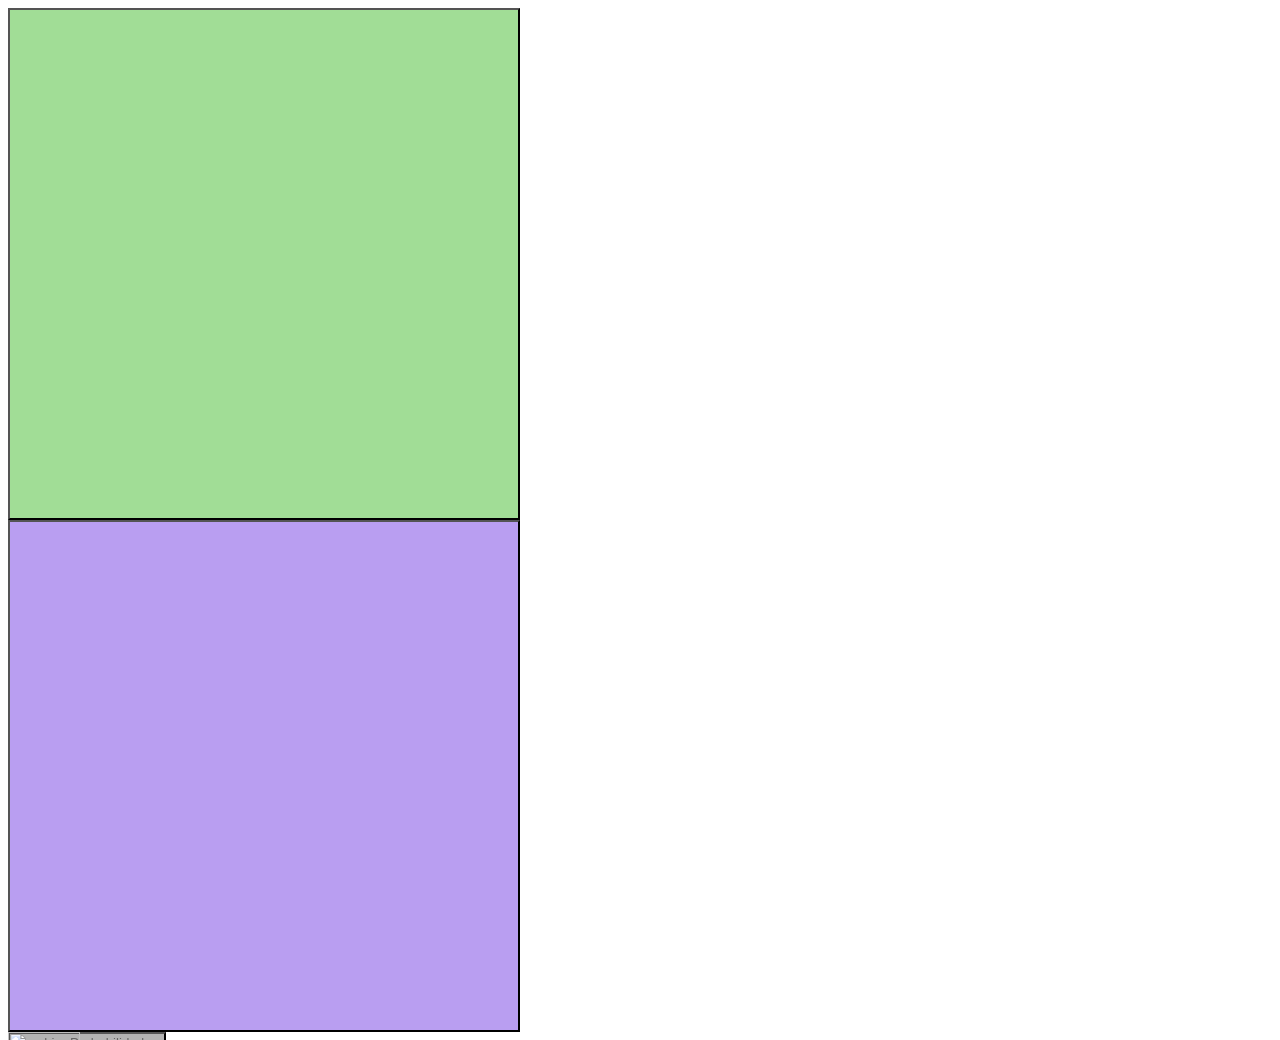
==== pvz_index.html @ a8fe3707 "First" ====
<!DOCTYPE html>
<html lang="es">
    <head>
        <meta charset="UTF-8">
        <meta http-equiv="X-UA-Compatible" content="IE=edge">
        <meta name="viewport" content="width=device-width, initial-scale=1.0">
            <link href="../Wold Global/rem_def.css" rel="stylesheet"/>
            <link href="./pvz_styles.css" rel="stylesheet"/>
            <link rel="icon" type="image/png" href="./images/misc/webicon.png" />
        <title>PvZ: BfN Character Randomizer!</title>
    </head>

    <!-- Body -->
    <body class="flex-row width-100vw height-100vh flex-justify-evenly flex-align-center background-repeat-not">
        
        <button id="plants-btn" class="no-selectable font-size-72px border-disable flex-column-r flex-justify-center flex-align-center">
        </button>

        <button id="zombies-btn" class="no-selectable font-size-72px border-disable flex-column-r flex-justify-center flex-align-center">
        </button>

        <button id="settings-btn" class="no-selectable font-size-24px bold-text border-disable padding-v-12px">Cambiar Probabilidades</button>
        
        <div id="title" class="flex-row flex-align-start">

            <img src="./images/misc/team_1.png" class="img-team-title"/>

            <div id="timer-container" class="bold-text flex-column flex-justify-center flex-align-center padding-v-6px padding-h-12px">
                <span style="margin-bottom: 8px;">Next character in:</span>
                <span id="timer-display" class="no-selectable bold-text">loading...</span>
            </div>

            <img src="./images/misc/team_2.png" class="img-team-title"/>

        </div>

        <!-- Menu -->
        <div id="menu-container" class="width-100vw height-100vh flex-row flex-justify-center flex-align-center" style="visibility: hidden;">
            <button class="menu-button border-disable" onclick="prev_menu()"> < </button>
            <form id="menu" class="flex-row flex-justify-between" style="margin-top: 16px;">

                <!-- PLANTS TABLE -->
                <table class="menu-table font-size-20px bold-text flex-column flex-align-center" style="display: flex">
                    <thead>
                        <td> <img src="./images/misc/team_1.png" class="img-team-icon"/> </td>
                        <td> <span class="menu-title" > Equipo </span> </td>
                        <td> <span class="menu-title text-shadow" style="color: #63c750;"> PLANTAS: </span> </td>
                    </thead>

                    <tr> <td> <img src="./images/character/icons/plants1.png" class="img-char-icon"/> </td>
                        <td> <span class="char-name">Chicharito</span> </td>
                        <td> <input class="plants-probability-input" type="range" step="10" list="tickmarks" /> </td> </tr>

                    <tr> <td> <img src="./images/character/icons/plants2.png" class="img-char-icon"/> </td>
                        <td> <span class="char-name">Planta carnívora</span> </td>
                        <td> <input class="plants-probability-input" type="range" step="10" list="tickmarks" /> </td> </tr>

                    <tr> <td> <img src="./images/character/icons/plants3.png" class="img-char-icon"/> </td>
                        <td> <span class="char-name">Coronel Elote</span> </td>
                        <td> <input class="plants-probability-input" type="range" step="10" list="tickmarks" /> </td> </tr>

                    <tr> <td> <img src="./images/character/icons/plants4.png" class="img-char-icon"/> </td>
                        <td> <span class="char-name">Champi Nocturna</span> </td>
                        <td> <input class="plants-probability-input" type="range" step="10" list="tickmarks" /> </td> </tr>

                    <tr> <td> <img src="./images/character/icons/plants5.png" class="img-char-icon"/> </td>
                        <td> <span class="char-name">Boca de dragón</span> </td>
                        <td> <input class="plants-probability-input" type="range" step="10" list="tickmarks" /> </td> </tr>

                    <tr> <td> <img src="./images/character/icons/plants6.png" class="img-char-icon"/> </td>
                        <td> <span class="char-name">Cactus</span> </td>
                        <td> <input class="plants-probability-input" type="range" step="10" list="tickmarks" /> </td> </tr>
                    
                    <tr> <td> <img src="./images/character/icons/plants7.png" class="img-char-icon"/> </td>
                        <td> <span class="char-name">Naranjo</span> </td>
                        <td> <input class="plants-probability-input" type="range" step="10" list="tickmarks" /> </td> </tr>

                    <tr> <td> <img src="./images/character/icons/plants8.png" class="img-char-icon"/> </td>
                        <td> <span class="char-name">Bellota</span> </td>
                        <td> <input class="plants-probability-input" type="range" step="10" list="tickmarks" /> </td> </tr>

                    <tr> <td> <img src="./images/character/icons/plants9.png" class="img-char-icon"/> </td>
                        <td> <span class="char-name">Girasol</span> </td>
                        <td> <input class="plants-probability-input" type="range" step="10" list="tickmarks" /> </td> </tr>

                    <tr> <td> <img src="./images/character/icons/plants10.png" class="img-char-icon"/> </td>
                        <td> <span class="char-name">Rosa</span> </td>
                        <td> <input class="plants-probability-input" type="range" step="10" list="tickmarks" /> </td> </tr>

                    <tr> <td> <img src="./images/character/icons/plants11.png" class="img-char-icon"/> </td>
                        <td> <span class="char-name">Flor salvaje</span> </td>
                        <td> <input class="plants-probability-input" type="range" step="10" list="tickmarks" /> </td> </tr>

                </table>

                <!-- OPTIONS TABLE -->
                <div class="menu-table font-size-20px bold-text flex-column flex-align-stretch flex-justify-between margin-h-20px" style="display: none;" >

                    <div class="flex-row flex-justify-center flex-align-center"> <!-- ENCABEZADOS -->
                        <img src="./images/misc/options_icon.png" class="img-team-icon margin-h-6px"/>
                        <span class="menu-title text-shadow margin-h-6px" style="color: #868686;"> OPCIONES: </span> 
                    </div>

                    <!-- REPETIR PERSONAJE -->
                    <div class="flex flex-align-center flex-justify-center">
                        <label class="option-name">Repetir personaje anterior:&nbsp;</label>
                        <input id="repetir-personaje" type="checkbox" class="input-checkbox"/>
                    </div>

                    <!-- AUTO GENERAR --> 
                    <div class="flex-column">
                        <div class="flex flex-justify-center" style="margin-bottom: 10px;"> <label class="option-name">Auto-generar después de:</label> </div>
                        <div class="flex-column flex-align-center flex-justify-around">

                            <select id="generar-intervalo" class="font-size-18px" style="margin-bottom: 10px;">
                                <option value="0">Hacer clic</option>
                                <option value="0.08333">5 segundos</option>
                                <option value="0.5">30 segundos</option>
                                <option value="2">2 minutos</option>
                                <option value="3">3 minutos</option>
                                <option value="5">5 minutos</option>
                                <option value="8">8 minutos</option>
                                <option value="10">10 minutos</option>
                                <option value="12">12 minutos</option>
                                <option value="15">15 minutos</option>
                                <option value="20">20 minutos</option>
                                <option value="25">25 minutos</option>
                                <option value="30">30 minutos</option>
                            </select>

                            <button id="reset-timer" class="font-size-16px bold-text padding-v-8px padding-h-12px">
                                Reiniciar temporizador
                            </button>

                        </div>
                    </div>
                    

                    <!-- SELECCIONAR MEJORAS -->
                    <div class="flex-column flex-align-center">

                        <div style="margin-bottom: 12px;"> <label class="option-name">Auto-seleccionar sets:</label> </div>

                        <div>
                            <button name="sets" class="text-box-selected normal-text margin-h-12px font-size-20px">Set 1</button>
                            <button name="sets" class="text-box-selected normal-text margin-h-12px font-size-20px">Set 2</button>
                            <button name="sets" class="text-box-selected normal-text margin-h-12px font-size-20px">Set 3</button>
                        </div>

                    </div>

                    <!-- IMAGEN DE PERSONAJES -->
                    <div class="flex-column flex-align-center">
                        <div style="margin-bottom: 10px;"> <span class="option-name">Imagen de personajes: </span> </div>
                        <div>
                            <select id="imagen-personajes" class="font-size-18px">
                                <option value="classic">Clásica</option>
                                <option value="alt">Alterna</option>
                                <option value="real">Realista</option>
                                <option value="meme">Meme</option>
                                <option value="none">Sin imagen</option>
                            </select>
                        </div>
                    </div>
                    

                    <!-- IMAGEN DE FONDO -->
                    <div class="flex-column flex-align-center">
                        <div style="margin-bottom: 10px;"> <span class="option-name">Fondo de pantalla: </span> </div>
                        <div>
                            <select id="imagen-fondo" class="font-size-18px text-center">
                                <option value="random"> -- Fondo al azar -- </option>
                                <option value="none"> -- Sin fondo -- </option>
                                <optgroup label="Mapas Clásicos">
                                    <option value="classic_maps/planicies">Planicies Rocosas</option>
                                    <option value="classic_maps/fosil">Fósil Colosal</option>
                                    <option value="classic_maps/fabrica">Fábrica Z-Tech</option>
                                    <option value="classic_maps/ruinas">Ruinas Ruinosas</option>
                                    <option value="classic_maps/puerto">Puerto Presión</option>
                                    <option value="classic_maps/calle">Calle Margarita</option>
                                    <option value="classic_maps/baba">Babarreserva Z-Tech</option>
                                </optgroup>
                                <optgroup label="Mapas Territorios">
                                    <option value="turf_maps/zanja">Zanja Mocosa</option>
                                    <option value="turf_maps/acres">Acres Leñosos</option>
                                    <option value="turf_maps/pastos">Pastos Preservados</option>
                                    <option value="turf_maps/isla">Isla Trampa Turística</option>
                                    <option value="turf_maps/punto">Punto de Inflexión</option>
                                    <option value="turf_maps/distrito">Distrito Durazno</option>
                                </optgroup>
                                <optgroup label="Otros">
                                    <option value="other/title">Título</option>
                                    <option value="other/dave">Mansión de Dave</option>
                                    <option value="other/zomboss">Dr. Zombi HQ</option>
                                    <option value="other/penny">Penny</option>
                                    <option value="other/reward">Recompens-A-Trón 9000</option>
                                    <option value="other/portal">Portal</option>
                                    <option value="other/pesca">Amigo de Pesca</option>
                                    <option value="other/loading">Pantalla de carga</option>
                                    <option value="other/bug">Playstation</option>
                                </optgroup>
                                <optgroup label="Eventos">
                                    <option value="events/nieve">Día de Nieve</option>
                                    <option value="events/san">San Cerebrín</option>
                                    <option value="events/suerte">Suerte del Zombie</option>
                                    <option value="events/primavera">Primaveridad</option>
                                    <option value="events/cump">Cumpleañoz</option>
                                    <option value="events/fiesta">Fiesta de Jardín</option>
                                    <option value="events/noches">Noches de Verano</option>
                                    <option value="events/diaz">Díaz de Verano</option>
                                    <option value="events/festival">Festival de Otoño</option>
                                    <option value="events/patio">Patio de la Perdición</option>
                                    <option value="events/pelea">Pelea de Comida</option>
                                    <option value="events/festivus">Festivus</option>
                                </optgroup>
                                <optgroup label="Regiones">
                                    <option value="regions/center_p">El Centro (Plantas)</option>
                                    <option value="regions/center_z">El Centro (Zombies)</option>
                                    <option value="regions/cheese">Monte Escarpado</option>
                                    <option value="regions/bosque">Bosque Raroso</option>
                                </optgroup>
                                <optgroup label="Jefes de Región">
                                    <option value="boss/donchido">Don Chido</option>
                                    <option value="boss/champi">Champi Plaga</option>
                                    <option value="boss/problemota">Problemota</option>
                                    <option value="boss/bosque">Bosque Terrorífico</option>
                                </optgroup>
                            </select>
                        </div>
                    </div>

                    <!-- REGRESAR
                    <div class="flex flex-justify-center">
                        <button id="return-btn" class="border-disable bold-text font-size-20px padding-h-24px padding-v-6px">REGRESAR</button>
                    </div> -->
                </div>

                <!-- ZOMBIE TABLE -->
                <table class="menu-table font-size-20px bold-text flex-column flex-align-center" style="display: none;">
                    <thead>
                        <td> <img src="./images/misc/team_2.png" class="img-team-icon"/> </td>
                        <td> <span class="menu-title" > Equipo </span> </td>
                        <td> <span class="menu-title text-shadow" style="color: #8b5de8;"> ZOMBIES: </span> </td>
                    </thead>

                    <tr> <td> <img src="./images/character/icons/zombies1.png" class="img-char-icon"/> </td>
                        <td> <span class="char-name">Soldado</span> </td>
                        <td> <input class="zombies-probability-input" type="range" step="10" list="tickmarks" /> </td> </tr>

                    <tr> <td> <img src="./images/character/icons/zombies2.png" class="img-char-icon"/> </td>
                        <td> <span class="char-name">Zombidito</span> </td>
                        <td> <input class="zombies-probability-input" type="range" step="10" list="tickmarks" /> </td> </tr>

                    <tr> <td> <img src="./images/character/icons/zombies3.png" class="img-char-icon"/> </td>
                        <td> <span class="char-name">Supercerebroz</span> </td>
                        <td> <input class="zombies-probability-input" type="range" step="10" list="tickmarks" /> </td> </tr>

                    <tr> <td> <img src="./images/character/icons/zombies4.png" class="img-char-icon"/> </td>
                        <td> <span class="char-name">Héroe de acción</span> </td>
                        <td> <input class="zombies-probability-input" type="range" step="10" list="tickmarks" /> </td> </tr>

                    <tr> <td> <img src="./images/character/icons/zombies5.png" class="img-char-icon"/> </td>
                        <td> <span class="char-name">Pati Neta</span> </td>
                        <td> <input class="zombies-probability-input" type="range" step="10" list="tickmarks" /> </td> </tr>

                    <tr> <td> <img src="./images/character/icons/zombies6.png" class="img-char-icon"/> </td>
                        <td> <span class="char-name">Cap. Barbamuerta</span> </td>
                        <td> <input class="zombies-probability-input" type="range" step="10" list="tickmarks" /> </td> </tr>
                    
                    <tr> <td> <img src="./images/character/icons/zombies7.png" class="img-char-icon"/> </td>
                        <td> <span class="char-name">All-Star</span> </td>
                        <td> <input class="zombies-probability-input" type="range" step="10" list="tickmarks" /> </td> </tr>

                    <tr> <td> <img src="./images/character/icons/zombies8.png" class="img-char-icon"/> </td>
                        <td> <span class="char-name">Cadete espacial</span> </td>
                        <td> <input class="zombies-probability-input" type="range" step="10" list="tickmarks" /> </td> </tr>

                    <tr> <td> <img src="./images/character/icons/zombies9.png" class="img-char-icon"/> </td>
                        <td> <span class="char-name">Científico</span> </td>
                        <td> <input class="zombies-probability-input" type="range" step="10" list="tickmarks" /> </td> </tr>

                    <tr> <td> <img src="./images/character/icons/zombies10.png" class="img-char-icon"/> </td>
                        <td> <span class="char-name">Ingeniero</span> </td>
                        <td> <input class="zombies-probability-input" type="range" step="10" list="tickmarks" /> </td> </tr>

                    <tr> <td> <img src="./images/character/icons/zombies11.png" class="img-char-icon"/> </td>
                        <td> <span class="char-name">Mago</span> </td>
                        <td> <input class="zombies-probability-input" type="range" step="10" list="tickmarks" /> </td> </tr>

                    <tr> <td> <img src="./images/character/icons/zombies12.png" class="img-char-icon"/> </td>
                        <td> <span class="char-name">Cabezatele</span> </td>
                        <td> <input class="zombies-probability-input" type="range" step="10" list="tickmarks" /> </td> </tr>

                </table>

                <button id="return-btn" class="border-disable bold-text font-size-20px padding-h-24px padding-v-6px">REGRESAR</button>

                <!-- Para los valores de probabilidades -->
                <datalist id="tickmarks">
                    <option value="0"></option>
                    <option value="10"></option>
                    <option value="20"></option>
                    <option value="30"></option>
                    <option value="40"></option>
                    <option value="50"></option>
                    <option value="60"></option>
                    <option value="70"></option>
                    <option value="80"></option>
                    <option value="90"></option>
                    <option value="100"></option>
                </datalist>

            </form>
            <button class="menu-button border-disable" onclick="next_menu()"> > </button>
        </div>

        <!-- Scripts -->
        <script src="../Wold Global/scripts.js"></script>
        <script src="./pvz_script.js"></script>
        <script>
            let menu = 1;
            const menus = document.querySelectorAll(".menu-table");
            function next_menu() {
                const previous = menu - 1;
                menu += 1;
                if(menu > 3) menu = 1;
                menus[previous].style.display = "none";
                menus[menu - 1].style.display = "flex";
            }

            function prev_menu() {
                const previous = menu - 1;
                menu -= 1;
                if(menu < 1) menu = 3;
                menus[previous].style.display = "none";
                menus[menu - 1].style.display = "flex";
            }
        </script>
    </body>
</html>
---- pvz_styles.css ----
/* ######################### VARIABLES ######################### */
:root{
    --color-team-plants: #63c750;
    --color-team-plants-alpha: rgba(99, 199, 80, 0.6);
    --color-team-zombies: #8b5de8;
    --color-team-zombies-alpha: rgba(139, 93, 232, 0.6);

    --image-char-size: min(512px, 100%);
}

/* ######################### BUTTONS & MENUS ######################### */

#plants-btn, #zombies-btn{
    width: calc(50vw - 0vw);
    height: calc(50vw - 0vw);
    /* background-color: transparent; */
    min-width: 220px;
    min-height: 220px;
    max-width: 512px;
    max-height: 512px;
    display: flex;
    flex-wrap: nowrap;
}

#plants-btn {
    background-color: var(--color-team-plants-alpha);
}

#zombies-btn {
    background-color: var(--color-team-zombies-alpha);
}

#settings-btn{
    background-color: rgba(128, 128, 128, 0.6);
    color: rgba(22, 20, 20, 0.5);
    position:  fixed;
    align-self: flex-end;

}   /* EFFECT #################### */
#settings-btn:hover{
        cursor: pointer;
        background-color: rgba(128, 128, 128, 0.90);
        color: rgba(22, 20, 20, 1);
} /* EFFECT #################### */

#timer-container{
    background-color: rgba(245, 245, 245, 0.45);
    color: rgba(0, 0, 0, 0.7);
    min-height: 68px;
}

#return-btn{
    position: fixed;
    top: 83.8vh;
    left: calc(50vw - (161px/2));
    border-radius: 15px;
    background-color: rgb(91, 159, 204);
    color: black;
    transition: background-color 0.5s;
}   /* EFFECT #################### */
#return-btn:hover{
        background-color: rgb(21, 89, 134);
        cursor: pointer;
        color: rgb(223, 217, 217);
        /* text-shadow: 2px 0 0 #ffffff, -2px 0 0 #ffffff, 0 2px 0 #ffffff, 0 -2px 0 #ffffff, 1px 1px #ffffff, -1px -1px 0 #ffffff, 1px -1px 0 #ffffff, -1px 1px 0 #ffffff; */
} /* EFFECT #################### */

#reset-timer{
    border-radius: 15px;
    border: 2px solid rgba(187, 171, 30, 0.753);
    background-color: rgba(238, 218, 42, 0.753);
    color: rgb(48, 48, 48);
    /* transition: opacity 0.5s; */
    opacity: 0.7;
}

#reset-timer:hover{
    opacity: 1;
    color: black;
}

#menu{
    padding: 6.5vh 4.5vw;
    height: fit-content;
    width: fit-content;
    background-color: rgba(255, 248, 220, 0.507);
    /* backdrop-filter: blur(3px); */
}

#menu-container{
    display: flex;
    justify-content: center;
    align-items: center;
    z-index: 99;
    /* background-color: rgba(255, 255, 255, 0.2); */
    backdrop-filter: blur(3px);
    position: fixed;
    /* visibility: hidden; */
}

#title {
    position: fixed;
    align-self: flex-start;
    font-size: 24px;
}

/* ######################### GENERAL ######################### */

td{
    vertical-align: middle;
    margin: 4px 0px;
    padding: 0px 6px;
}

thead{ margin-bottom: 16px; }

body {
    background-position: center center;
    background-size: cover;
    background-blend-mode: color;
}

img {
    -webkit-user-drag: none;
    -khtml-user-drag: none;
    -moz-user-drag: none;
    -o-user-drag: none;
}

/* ######################### IMAGES ######################### */

.img-char {
    width: var(--image-char-size);
    height: var(--image-char-size);
    object-fit: cover;
}

.img-char-icon{
    color: initial;
    object-fit: cover;
    height: 36px;
    width: 36px; 
}

.img-team-icon{
    height: 48px;
    width: 48px; }

.img-team-title{
    height: 72px;
    width: 72px;
}

/* ######################### INPUTS ######################### */

.input-checkbox{
    height: 24px;
    width: 24px;
}

.text-box-selected{
    padding: 3px 2px;
    border: 2px solid #1c40a5;
    border-radius: 4px;
    background-color: rgb(91, 159, 204);
    opacity: 75%;
}

.text-box-desselected{
    padding: 3px 2px;
    border: 2px dashed rgb(94, 90, 86);
    border-radius: 4px;
    background-color: transparent;
    opacity: 75%;
}

.text-box-selected:hover{
    opacity: 100%;
    font-weight: 700;
}

.text-box-desselected:hover{
    border-style: solid;
    background-color: rgba(128, 128, 128, 0.623);
    opacity: 100%;
    font-weight: 700;
}

form > * {
	-webkit-user-select: none;
    -khtml-user-select: none;
    -moz-user-select: none;
    -ms-user-select: none;
    -o-user-select: none;
    user-select: none;
}

/* CLASSES FOR REFERENCE */
.plants-probability-input{
    color: #63c750;
}

.zombies-probability-input{
    color: #8b5de8;
}

.menu-title {
    font-size: min(32px, calc(100vw/455 * 32));
}

.char-name, .option-name {
    font-size: min(20px, calc(100vw/455 * 20));
}

.set-text {
    font-size: clamp(24px, calc(100vw/1024 * 72), 72px);
}

.menu-button {
    display: none;
    background-color: rgba(128, 128, 128, 0.623);
    min-width: 64px;
    min-height: 64px;
    font-size: 48px;
    margin: 0px 0.5em;
    text-align: center;
}

.menu-table:nth-child(2) {
    padding-bottom: 4vh;
}

/* Reestructuration */
@media (min-width: 1190px) {
    .menu-table {
        display: flex !important;
    }
}

/* PC */
@media (max-width: 1190px) {
    .menu-button {
        display: inline-block;
    }

    #menu{
        width: 75vw;
        max-width: 512px;
        height: 80vh;
        padding: 6.5vh 4.5vw;
        justify-content: center;
        margin: 0px !important;
        background-color: rgba(255, 248, 220, 0.507);
    }

    #return-btn {
        display: inline-block !important;
    }
}

/* TABLET */
@media (max-width: 740px) {

    .menu-button {
        position: fixed;
        align-self: flex-end;
        width: 33vw;
        background-color: rgba(128, 128, 128, 0.623);
        min-width: 64px;
        min-height: 64px;
        font-size: 48px;
        margin-right: 73vw;
        text-align: center;
    }

    .menu-button:last-child {
        margin-right: 0px;
        margin-left: 67vw;
    }
}

/* MOBILE LARGE */
@media (max-width: 570px) {

    body{
        align-content: center;
    }

    #plants-btn, #zombies-btn{
        margin: 12px 0px;
    }

    #settings-btn{ width: 100vw; }

    #return-btn{
        top: calc(100vh - 64px);
        left: calc(50vw - (33vw/2));
        border-radius: 0px;
        width: 33vw;
        height: 64px;
        padding: 0px;
        text-align: center;
        font-size: min(20px, calc(100vw/600 * 32));
    }

    #title{
        width: 100vw;
    }

    #timer-container{
        flex-grow: 1;
    }

    #settings-btn{
        cursor: pointer;
        background: rgb(28,64,165);
        background: linear-gradient(0deg, rgba(28,64,165,1) 8%, rgba(77,108,194,1) 73%);
        color: black;
    }

    #menu{
        /* padding: 6.5vh 4.5vw; */
        width: 100vw;
        height: 100vh;
        max-width: none;
        margin: 0px !important;
        padding: 12px 6px;
        padding-left: 3px;
        background-color: rgba(255, 248, 220, 0.507);
    }

    .menu-table {
        /* align-self: center; */
        /* padding: 11.5vh 0vh !important; */
    }

    .menu-table:nth-child(2) {
        padding-bottom: 12vh;
    }

    .img-char {
        width: var(--image-char-size);
        height: auto;
        object-fit: cover;
    }

    #plants-btn, #zombies-btn {
        height: calc(50vw - 0vw);
    }

    .menu-button {
        position: fixed;
        align-self: flex-end;
        width: 33vw;
        background-color: rgba(128, 128, 128, 0.623);
        min-width: 64px;
        min-height: 64px;
        font-size: 48px;
        margin-right: 73vw;
        text-align: center;
    }

    .menu-button:last-child {
        margin-right: 0px;
        margin-left: 67vw;
    }
}

/* MOBILE SMALL */
@media (max-width: 375px) {
    #timer-container {
        padding-left: 3px;
        padding-right: 3px;
    }

    #timer-container > *{
        font-size: calc(100vw/370 * 18);
    }
}
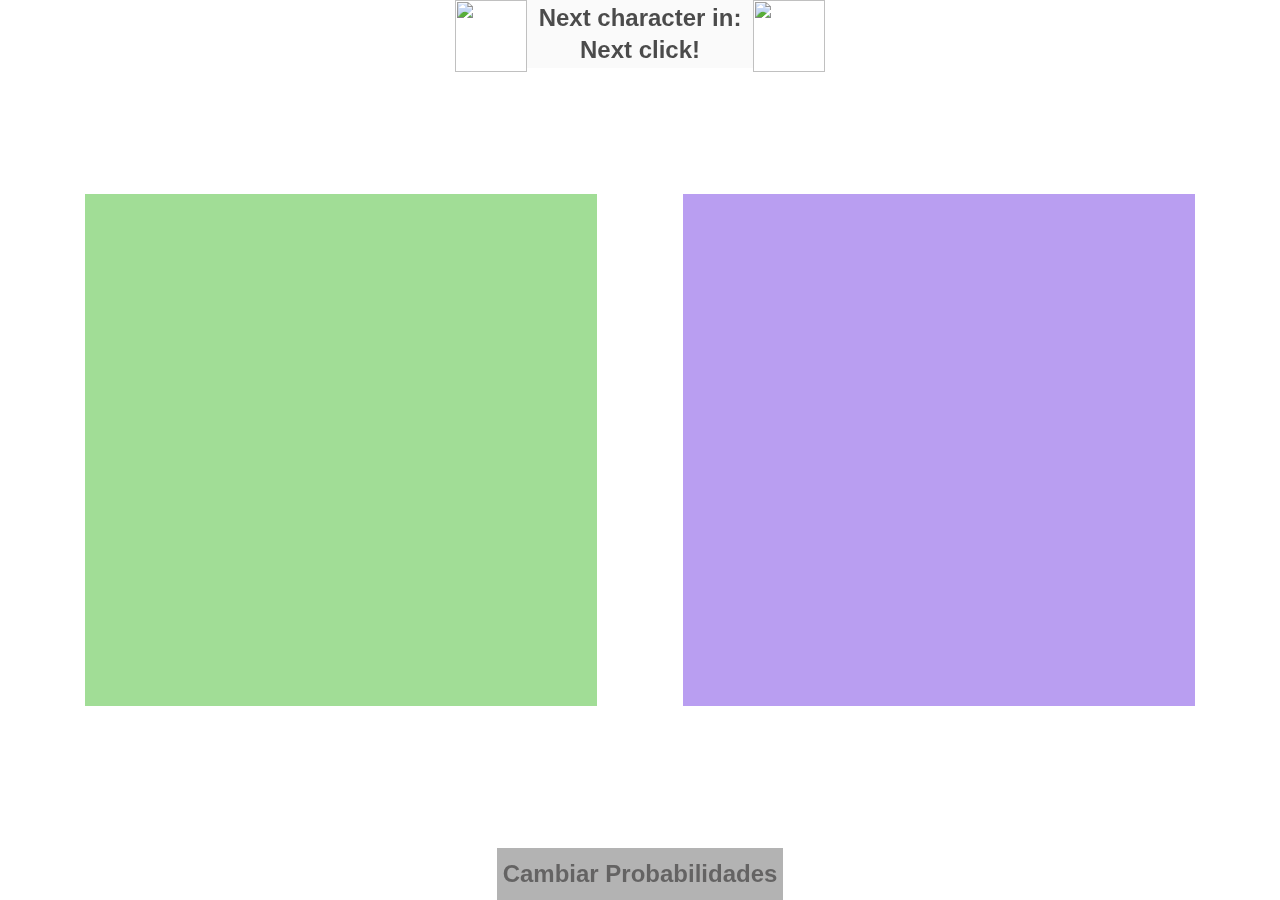
==== commit d92829d5: "Changed World Global local directory" ====
--- a/pvz_index.html
+++ b/pvz_index.html
@@ -4,7 +4,7 @@
         <meta charset="UTF-8">
         <meta http-equiv="X-UA-Compatible" content="IE=edge">
         <meta name="viewport" content="width=device-width, initial-scale=1.0">
-            <link href="../Wold Global/rem_def.css" rel="stylesheet"/>
+            <link href="./World Global/rem_def.css" rel="stylesheet"/>
             <link href="./pvz_styles.css" rel="stylesheet"/>
             <link rel="icon" type="image/png" href="./images/misc/webicon.png" />
         <title>PvZ: BfN Character Randomizer!</title>
@@ -315,7 +315,7 @@
         </div>
 
         <!-- Scripts -->
-        <script src="../Wold Global/scripts.js"></script>
+        <script src="./World Global/scripts.js"></script>
         <script src="./pvz_script.js"></script>
         <script>
             let menu = 1;
@@ -337,4 +337,4 @@
             }
         </script>
     </body>
-</html>+</html>
--- a/World Global/rem_def.css
+++ b/World Global/rem_def.css
@@ -0,0 +1,300 @@
+/* http://meyerweb.com/eric/tools/css/reset/ 
+   v2.0 | 20110126
+   License: none (public domain)
+*/
+
+html, body, div, span, applet, object, iframe,
+h1, h2, h3, h4, h5, h6, p, blockquote, pre,
+a, abbr, acronym, address, big, cite, code,
+del, dfn, em, img, ins, kbd, q, s, samp,
+small, strike, strong, sub, sup, tt, var,
+b, u, i, center,
+dl, dt, dd, ol, ul, li,
+fieldset, form, label, legend,
+table, caption, tbody, tfoot, thead, tr, th, td,
+article, aside, canvas, details, embed, 
+figure, figcaption, footer, header, hgroup, 
+menu, nav, output, ruby, section, summary,
+time, mark, audio, video, main {
+	margin: 0;
+	padding: 0;
+	border: 0;
+	font-size: 100%;
+	font: inherit;
+	vertical-align: baseline;
+}
+/* HTML5 display-role reset for older browsers */
+article, aside, details, figcaption, figure, 
+footer, header, hgroup, menu, nav, section {
+	display: block;
+}
+body {
+	line-height: 1;
+}
+ol, ul {
+	list-style: none;
+}
+blockquote, q {
+	quotes: none;
+}
+blockquote:before, blockquote:after,
+q:before, q:after {
+	content: '';
+	content: none;
+}
+table {
+	border-collapse: collapse;
+	border-spacing: 0;
+}
+
+html{
+    box-sizing: border-box;
+	font-family: sans-serif;
+}
+
+*{ box-sizing: inherit; }
+
+/* aqui comienzan los estilos personalizados */
+
+/* ################################################################ */
+/* ################################################################ */
+
+/* ################################ TEXT STYLE ################################ */
+
+.normal-text{
+	font-weight: 400;
+	font-style: normal;
+	text-decoration: none;
+	text-shadow: none;
+}
+
+.bold-text{ font-weight: 700; }
+.italic-text{ font-style: italic; }
+.cross-text{ text-decoration: line-through; }
+
+.cross-diag-text { background: linear-gradient(to left top, transparent 47.75%, currentColor 49.5%, currentColor 50.5%, transparent 52.25%); }
+
+.text-shadow{ text-shadow: 2px 0 0 #000, -2px 0 0 #000, 0 2px 0 #000, 0 -2px 0 #000, 1px 1px #000, -1px -1px 0 #000, 1px -1px 0 #000, -1px 1px 0 #000; }
+.text-shadow-x2{ text-shadow: 3px 3px 0 #000, 4px 0px 0 #000, 3px -3px 0 #000, 0px 4px 0 #000, 0px -4px 0 #000, -3px 3px 0 #000, -4px 0px 0 #000, -3px -3px 0 #000}
+
+/* ################################ TEXT ALIGN ################################ */
+
+.text-left{ text-align: left; }
+.text-right{ text-align: right; }
+.text-center{ text-align: center; }
+
+.v-align-top{ vertical-align: top; }
+.v-align-bottom{ vertical-align: bottom; }
+.v-align-middle{ vertical-align: middle; }
+
+.v-align-texttop{ vertical-align: text-top; }
+.v-align-textbottom{ vertical-align: text-bottom; }
+
+/* ################################ FONT SIZE ################################ */
+
+.font-size-12px{ font-size: 12px; }
+.font-size-16px{ font-size: 16px; }
+.font-size-18px{ font-size: 18px; }
+.font-size-20px{ font-size: 20px; }
+.font-size-24px{ font-size: 24px; }
+.font-size-32px{ font-size: 32px; }
+.font-size-48px{ font-size: 48px; }
+.font-size-64px{ font-size: 64px; }
+.font-size-72px{ font-size: 72px; }
+
+/* ################################ GENERAL SIZES ################################ */
+
+.width-100vw{ width: 100vw; }
+
+.height-100vh{ height: 100vh; }
+
+/* ################################ FLEX BOX DISPLAY ################################ */
+
+.flex-row, .flex{
+	display: flex;
+	flex-wrap: wrap;
+	flex-direction: row; }
+
+.flex-column{
+	display: flex;
+	flex-wrap: wrap;
+	flex-direction: column; }
+
+.flex-row-r{
+	display: flex;
+	flex-wrap: wrap;
+	flex-direction: row-reverse; }
+
+.flex-column-r{
+	display: flex;
+	flex-wrap: wrap;
+	flex-direction: column-reverse; }
+
+/* ################################ FLEX BOX ALIGN ################################ */
+
+.flex-align-start{ align-items: flex-start; }
+.flex-align-center{ align-items: center; }
+.flex-align-end{ align-items: flex-end; }
+.flex-align-stretch{ align-items: stretch; }
+
+/* ################################ FLEX BOX JUSTIFY ################################ */
+
+.flex-justify-start{ justify-content: flex-start; }
+.flex-justify-center{ justify-content: center; }
+.flex-justify-end{ justify-content: flex-end; }
+
+.flex-justify-around{ justify-content: space-around; }
+.flex-justify-evenly{ justify-content: space-evenly; }
+.flex-justify-between{ justify-content: space-between; }
+
+/* ################################ FLEX GROW 1 ################################ */
+
+.flex-grow-1{ flex-grow: 1; }
+
+/* ################################ BORDER SIZE ################################ */
+
+.border-disable{ border: 0px; }
+
+.border-1px{ border: 1px solid black; }
+.border-3px{ border: 3px solid black; }
+
+/* ################################ BORDER SHAPE ################################ */
+
+.border-circle-100{ border-radius: 100%; }
+
+.border-circle-50{ border-radius: 50%; }
+
+.border-normal{ border-radius: 0%; }
+
+/* ################################ PADDING ################################ */
+/* VERTICAL */
+.padding-v-3px{
+	padding-top: 3px;
+	padding-bottom: 3px; }
+
+.padding-v-6px{
+	padding-top: 6px;
+	padding-bottom: 6px; }
+
+.padding-v-8px{
+	padding-top: 8px;
+	padding-bottom: 8px; }
+
+.padding-v-12px{
+	padding-top: 12px;
+	padding-bottom: 12px; }
+
+.padding-v-24px{
+	padding-top: 24px;
+	padding-bottom: 24px; }
+
+/* HORIZONTAL */
+.padding-h-3px{
+	padding-left: 3px;
+	padding-right: 3px; }
+
+.padding-h-6px{
+	padding-left: 6px;
+	padding-right: 6px; }
+
+.padding-h-8px{
+	padding-left: 8px;
+	padding-right: 8px; }
+
+.padding-h-12px{
+	padding-left: 12px;
+	padding-right: 12px; }
+
+.padding-h-24px{
+	padding-left: 24px;
+	padding-right: 24px; }
+
+/* ################################ MARGIN ################################ */
+/* VERTICAL */
+.margin-v-3px{ 
+	margin-top: 3px;
+	margin-bottom: 3px; }
+
+.margin-v-6px{
+	margin-top: 6px;
+	margin-bottom: 6px; }
+
+.margin-v-8px{
+	margin-top: 8px;
+	margin-bottom: 8px; }
+
+.margin-v-12px{
+	margin-top: 12px;
+	margin-bottom: 12px; }
+
+.margin-v-16px{
+	margin-top: 16px;
+	margin-bottom: 16px; }
+
+.margin-v-20px{
+	margin-top: 20px;
+	margin-bottom: 20px; }
+
+/* HORIZONTAL */
+.margin-h-3px{
+	margin-left: 3px;
+	margin-right: 3px; }
+
+.margin-h-6px{
+	margin-left: 6px;
+	margin-right: 6px; }
+
+.margin-h-8px{
+	margin-left: 8px;
+	margin-right: 8px; }
+
+.margin-h-12px{
+	margin-left: 12px;
+	margin-right: 12px; }
+
+.margin-h-16px{
+	margin-left: 16px;
+	margin-right: 16px; }
+
+.margin-h-20px{
+	margin-left: 20px;
+	margin-right: 20px; }
+
+/* ################################ ANIMATION ################################ */
+
+.animate-fadeout {
+    animation: 5s forwards fadeout;
+}
+@keyframes fadeout {
+    0%   {opacity: 1;}
+    85%  {opacity: 1;}
+    100% {opacity: 0;}
+}
+
+/* ################################ BACKGROUND ################################ */
+
+.background-blur {
+	backdrop-filter: blur(3px);
+}
+
+.background-repeat-not {
+	background-repeat: no-repeat;
+}
+
+/* ################################ OTHERS ################################ */
+
+.no-selectable {
+	-webkit-user-select: none;
+    -khtml-user-select: none;
+    -moz-user-select: none;
+    -ms-user-select: none;
+    -o-user-select: none;
+    user-select: none;
+}
+
+.no-draggable {
+    -webkit-user-drag: none;
+    -khtml-user-drag: none;
+    -moz-user-drag: none;
+    -o-user-drag: none;
+}
